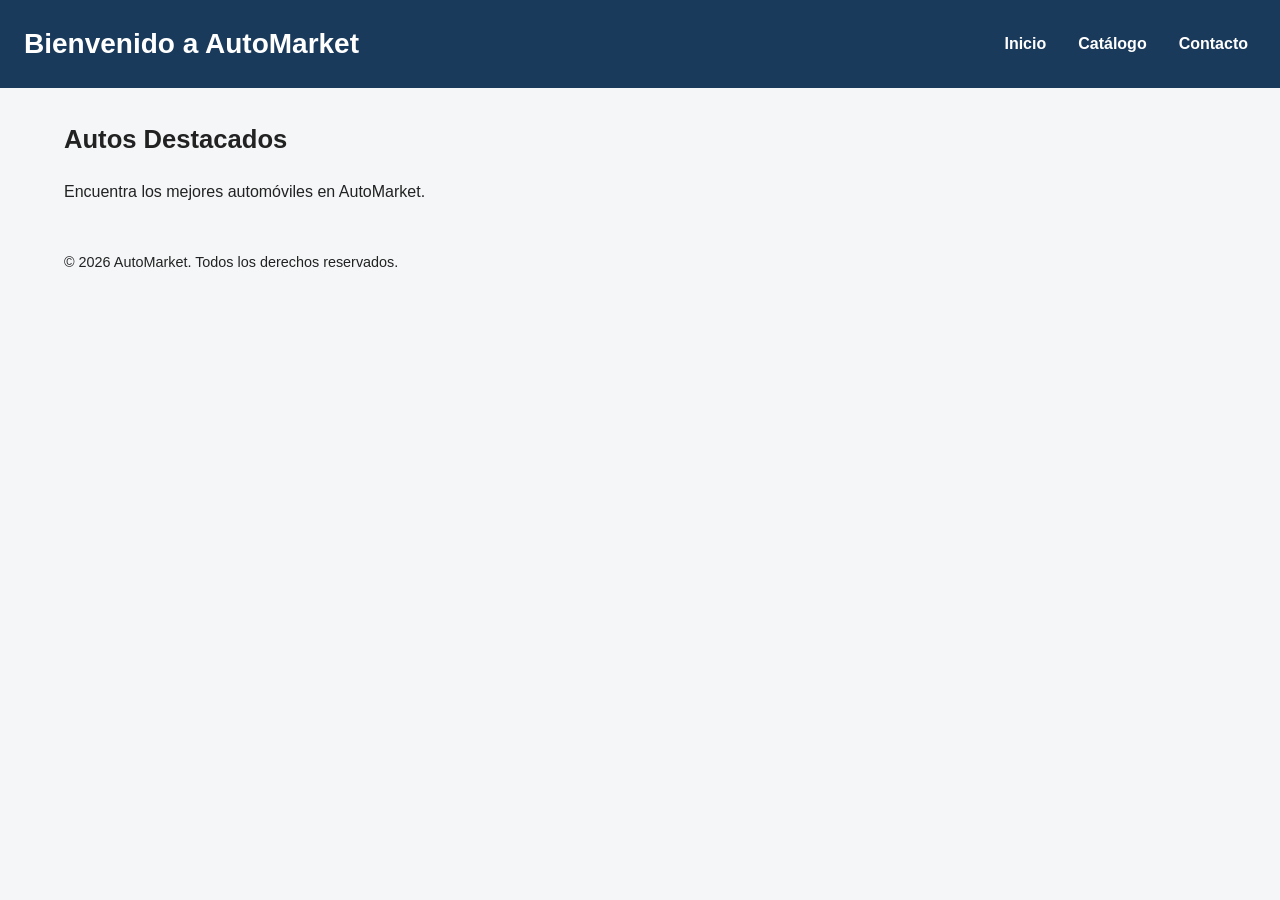
==== docs/index.html @ 09c711d3 "U2S06: publica vistas estáticas para GitHub Pages" ====
<!DOCTYPE html>
<html lang="es">
<head>
    <meta charset="UTF-8">
    <meta name="viewport" content="width=device-width, initial-scale=1.0">
    <title>AutoMarket - Inicio</title>
    <link rel="stylesheet" href="assets/css/estilos.css">
</head>
<body>

    <header class="encabezado">
        <h1>Bienvenido a AutoMarket</h1>

        <nav class="nav-principal">
            <a href="index.html">Inicio</a>
            <a href="autos.html">Catálogo</a>
            <a href="alta-autos.html">Contacto</a>
        </nav>
    </header>

    <main class="contenido-principal">
        <section>
            <h2>Autos Destacados</h2>
            <p>Encuentra los mejores automóviles en AutoMarket.</p>
        </section>
    </main>

    <footer class="pie-pagina">
        <p>&copy; 2026 AutoMarket. Todos los derechos reservados.</p>
    </footer>

</body>
</html>
---- docs/assets/css/estilos.css ----
/* ========================================
   1. VARIABLES CSS
   ======================================== */

:root {
    --color-principal: #1a3a5c;
    --color-secundario: #2e86ab;
    --color-fondo: #f4f6f8;
    --color-texto: #222222;
    --color-blanco: #ffffff;
    --color-borde: #d9e0e7;
    --color-hover: #42a5c5;
    --color-texto-secundario: #555555;

    --fuente-principal: Arial, Helvetica, sans-serif;

    --espacio-xs: 0.5rem;
    --espacio-sm: 1rem;
    --espacio-md: 1.5rem;
    --espacio-lg: 2rem;
    --espacio-xl: 3rem;
}

/*
Las variables permiten reutilizar colores y espacios en todo
el sitio. Así, cambiar un color en :root actualiza los elementos
que utilizan esa variable, en lugar de modificar cada regla.
*/


/* ========================================
   2. RESET Y ORGANIZACIÓN GENERAL
   ======================================== */

*,
*::before,
*::after {
    box-sizing: border-box;
}

body {
    margin: 0;
    font-family: var(--fuente-principal);
    background-color: var(--color-fondo);
    color: var(--color-texto);
    line-height: 1.5;
}

.contenido-principal {
    width: 90%;
    max-width: 1200px;
    margin: var(--espacio-lg) auto;
    text-align: left;
}

img {
    max-width: 100%;
}


/*
Con border-box, el padding y el borde se incluyen en el ancho
y alto definidos. Con content-box, ambos se suman al tamaño
del contenido y pueden aumentar las dimensiones finales.
*/


/* ========================================
   3. ENCABEZADO Y NAVEGACIÓN
   ======================================== */

.encabezado {
    background-color: var(--color-principal);
    color: var(--color-blanco);
    padding: var(--espacio-md);
    display: flex;
    justify-content: space-between;
    align-items: center;
    gap: var(--espacio-md);
    flex-wrap: wrap;
}

.encabezado h1 {
    margin: 0;
    font-size: 1.75rem;
}

.nav-principal {
    display: flex;
    justify-content: flex-end;
    align-items: center;
    flex-wrap: wrap;
    gap: var(--espacio-sm);
}

.nav-principal a {
    color: var(--color-blanco);
    text-decoration: none;
    padding: var(--espacio-xs);
    border-radius: 4px;
    font-weight: bold;
    transition: color 0.2s ease;
}

.nav-principal a:hover {
    color: var(--color-hover);
    text-decoration: underline;
}

.nav-principal a:focus {
    outline: 2px solid var(--color-blanco);
    outline-offset: 3px;
}


/*
Los selectores de clase, como .nav-principal, son reutilizables.
Un ID tiene mayor especificidad, por lo que se evitan IDs para
los estilos generales y se facilita el mantenimiento del sitio.
*/


/* ========================================
   4. TÍTULOS Y TIPOGRAFÍA
   ======================================== */

h1 {
    font-size: 2rem;
    line-height: 1.4;
}

h2 {
    font-size: 1.6rem;
    line-height: 1.5;
}

h3 {
    font-size: 1.25rem;
    line-height: 1.5;
}

p {
    font-size: 1rem;
    line-height: 1.5;
}

.catalogo-autos h2,
.ficha-auto h2,
.formulario-auto h2 {
    color: var(--color-principal);
}


/*
Se utilizan unidades rem para que los tamaños de texto puedan
adaptarse al tamaño de fuente configurado por el usuario.
El line-height de 1.5 favorece la lectura de los textos.
*/


/* ========================================
   5. CATÁLOGO Y TARJETAS DE AUTOS
   ======================================== */

.catalogo-autos h2 {
    margin-bottom: var(--espacio-md);
}

.contenedor-autos {
    display: grid;
    grid-template-columns: repeat(2, minmax(0, 1fr));
    gap: var(--espacio-md);
    margin-top: var(--espacio-lg);
    align-items: stretch;
}

.tarjeta-auto {
    display: flex;
    flex-direction: column;
    align-items: flex-start;
    background-color: var(--color-blanco);
    padding: var(--espacio-md);
    margin: var(--espacio-xs) 0;
    border: 1px solid var(--color-borde);
    border-radius: 8px;
    box-shadow: 0 3px 8px rgba(0, 0, 0, 0.08);
    width: 100%;
}

.tarjeta-auto h3 {
    color: var(--color-principal);
    margin-top: 0;
    margin-bottom: var(--espacio-xs);
}

.tarjeta-auto .imagen-auto {
    display: block;
    width: 100%;
    height: 180px;
    object-fit: contain;
    margin-bottom: var(--espacio-sm);
}

.categoria-auto {
    color: var(--color-texto-secundario);
    font-size: 0.9rem;
    margin: var(--espacio-xs) 0;
}

.precio-auto {
    color: var(--color-secundario);
    font-size: 1.25rem;
    font-weight: bold;
    margin: var(--espacio-xs) 0 var(--espacio-md);
}


/* ========================================
   6. BOTONES Y ENLACES
   ======================================== */

.boton-agregar,
.boton-detalles {
    display: inline-block;
    background-color: var(--color-secundario);
    color: var(--color-blanco);
    padding: var(--espacio-xs) var(--espacio-sm);
    text-decoration: none;
    border: none;
    border-radius: 5px;
    font-family: var(--fuente-principal);
    font-size: 1rem;
    cursor: pointer;
    transition: background-color 0.2s ease;
}

.boton-agregar {
    margin-top: var(--espacio-sm);
    margin-bottom: var(--espacio-md);
}

.boton-detalles {
    margin-top: auto;
}

.boton-agregar:hover,
.boton-detalles:hover {
    background-color: var(--color-principal);
}

.boton-agregar:focus,
.boton-detalles:focus {
    outline: 2px solid var(--color-principal);
    outline-offset: 3px;
}


/* ========================================
   7. FICHA DE DETALLE DEL AUTO
   ======================================== */

.ficha-auto {
    max-width: 800px;
    margin: var(--espacio-lg) auto;
    padding: var(--espacio-lg);
    background-color: var(--color-blanco);
    border: 1px solid var(--color-borde);
    border-radius: 8px;
    box-shadow: 0 3px 8px rgba(0, 0, 0, 0.08);
}

.ficha-auto h2 {
    font-size: 1.6rem;
}

.ficha-auto p {
    line-height: 1.6;
}

.ficha-auto .precio-auto {
    font-size: 1.5rem;
}


/* ========================================
   8. FORMULARIO DE ALTA DE AUTOS
   ======================================== */

.formulario-auto {
    max-width: 600px;
    margin: var(--espacio-lg) auto;
    padding: var(--espacio-lg);
    background-color: var(--color-blanco);
    border: 1px solid var(--color-borde);
    border-radius: 8px;
    box-shadow: 0 3px 8px rgba(0, 0, 0, 0.08);
}

.formulario-auto h2 {
    margin-top: 0;
}

.campo-formulario {
    display: flex;
    flex-direction: column;
    gap: var(--espacio-xs);
    margin-bottom: var(--espacio-md);
}

.campo-formulario label {
    font-weight: bold;
}

.campo-formulario input,
.campo-formulario select,
.campo-formulario textarea {
    width: 100%;
    padding: var(--espacio-sm);
    border: 1px solid var(--color-borde);
    border-radius: 5px;
    font-family: var(--fuente-principal);
    font-size: 1rem;
    background-color: var(--color-blanco);
    color: var(--color-texto);
}

.campo-formulario input:focus,
.campo-formulario select:focus,
.campo-formulario textarea:focus {
    outline: 2px solid var(--color-secundario);
    outline-offset: 1px;
}

.campo-formulario textarea {
    min-height: 120px;
    resize: vertical;
}

.boton-enviar {
    background-color: var(--color-secundario);
    color: var(--color-blanco);
    padding: var(--espacio-sm) var(--espacio-md);
    border: none;
    border-radius: 5px;
    font-family: var(--fuente-principal);
    font-size: 1rem;
    cursor: pointer;
    transition: background-color 0.2s ease;
}

.boton-enviar:hover {
    background-color: var(--color-principal);
}

.boton-enviar:focus {
    outline: 2px solid var(--color-principal);
    outline-offset: 3px;
}


/* ========================================
   9. SECCIÓN DE CONTACTO
   ======================================== */

.seccion-contacto {
    margin: 0;
    padding: var(--espacio-sm) 0;
    text-align: left;
}

.seccion-contacto h2 {
    font-size: 1.6rem;
    color: var(--color-principal);
    text-align: left;
    margin-top: 0;
}

.seccion-contacto p {
    text-align: left;
}


/* ========================================
   10. PIE DE PÁGINA
   ======================================== */

.pie-pagina {
    background-color: transparent;
    color: var(--color-texto);
    text-align: left;
    padding: var(--espacio-sm) 5%;
    margin-top: var(--espacio-sm);
}

.pie-pagina p {
    margin: 0;
    font-size: 0.9rem;
}


/* ========================================
   11. DISEÑO RESPONSIVO
   ======================================== */

@media (max-width: 700px) {
    .encabezado {
        flex-direction: column;
        align-items: flex-start;
    }

    .nav-principal {
        justify-content: flex-start;
    }

    .contenedor-autos {
        grid-template-columns: 1fr;
    }

    .ficha-auto,
    .formulario-auto {
        padding: var(--espacio-md);
    }
}

@media (max-width: 400px) {
    .encabezado {
        padding: var(--espacio-sm);
    }

    .contenido-principal {
        width: 92%;
    }

    .nav-principal {
        gap: var(--espacio-xs);
    }
}
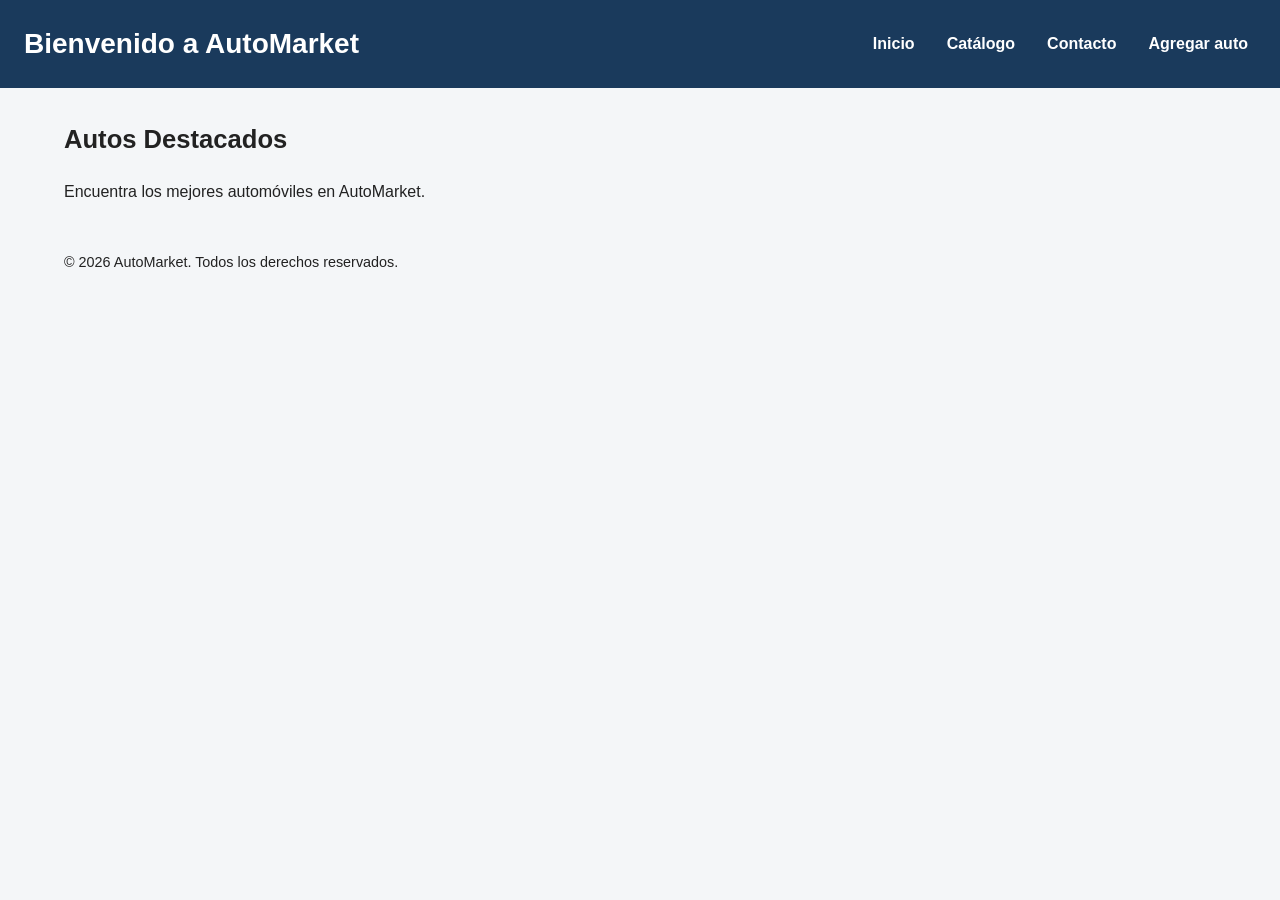
==== commit ce749120: "U2S06: separa contacto y formulario de alta" ====
--- a/docs/index.html
+++ b/docs/index.html
@@ -15,7 +15,8 @@
         <nav class="nav-principal">
             <a href="index.html">Inicio</a>
             <a href="autos.html">Catálogo</a>
-            <a href="alta-autos.html">Contacto</a>
+            <a href="contacto.html">Contacto</a>
+            <a href="alta-autos.html">Agregar auto</a>
         </nav>
     </header>
 
